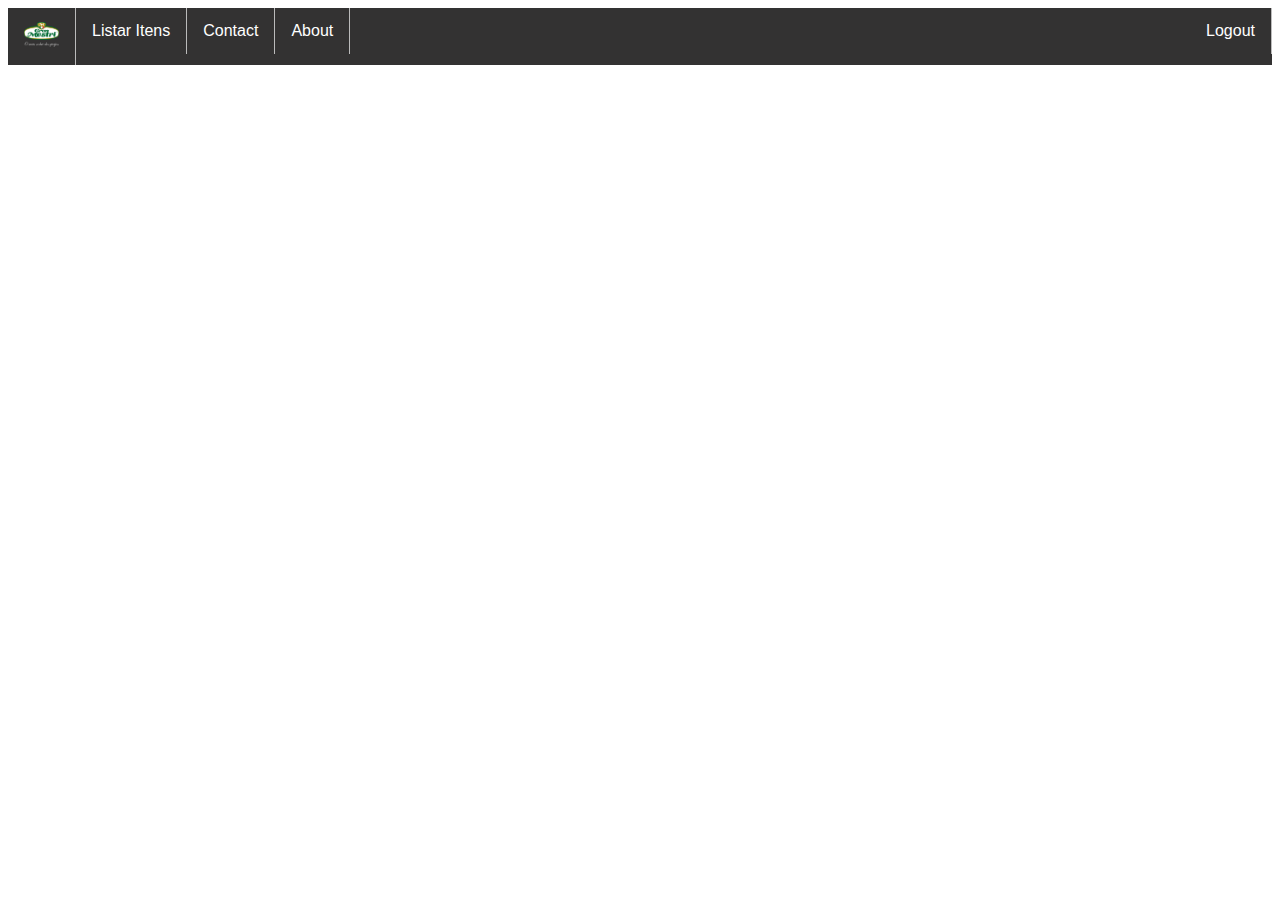
==== app/index.html @ 06101ca2 "0.0.1" ====
<!DOCTYPE html>
<html lang="en">
<head>
    <meta charset="UTF-8">
    <meta name="viewport" content="width=device-width, initial-scale=1.0">
    <title>GM - Painel</title>
    <link rel="icon" type="imagens"  href="imagens/logo-retina (1).png">
    <link rel="stylesheet" href="styles.css">
 
</head>
<body>
  
    <ul>
        <li><a href="index.html"><img src="imagens/logo-retina (1).png" alt="10" width="35" height="25"></a></li>
        <li><a href="#news">Listar Itens</a></li>
        <li><a href="#contact">Contact</a></li>
        <li><a href="#about">About</a></li>
        <li style="float:right"><a href="login.html" id="logout">Logout</a></li> 

    </ul>
    <script src="script.js"></script>
</body>
</html>
---- app/styles.css ----
body {
    font-family: Arial, sans-serif;
}

.container {
    max-width: 400px;
    margin: 100px auto;
    padding: 20px;
    border: 1px solid #ccc;
    border-radius: 5px;
    background-color: #f9f9f9;
}

h2 {
    text-align: center;
}

.form-group {
    margin-bottom: 15px;
}

label {
    display: block;
    margin-bottom: 5px;
}

input[type="text"],
input[type="password"] {
    width: 100%;
    padding: 10px;
    border-radius: 5px;
    border: 1px solid #ccc;
}

button {
    width: 100%;
    padding: 10px;
    border: none;
    border-radius: 5px;
    background-color: #007bff;
    color: #fff;
    cursor: pointer;
}

button:hover {
    background-color: #0056b3;
}
.active {
    background-color: #04AA6D;
}
ul {
    list-style-type: none;
    margin: 0;
    padding: 0;
    overflow: hidden;
    background-color: #333232;
  }
  
li {
    float: left;
    border-right: 1px solid #bbb;
  }
  
li a {
    display: block;
    color: white;
    text-align: center;
    padding: 14px 16px;
    text-decoration: none;
  }
  
li a:hover {
    background-color: #111;
  }
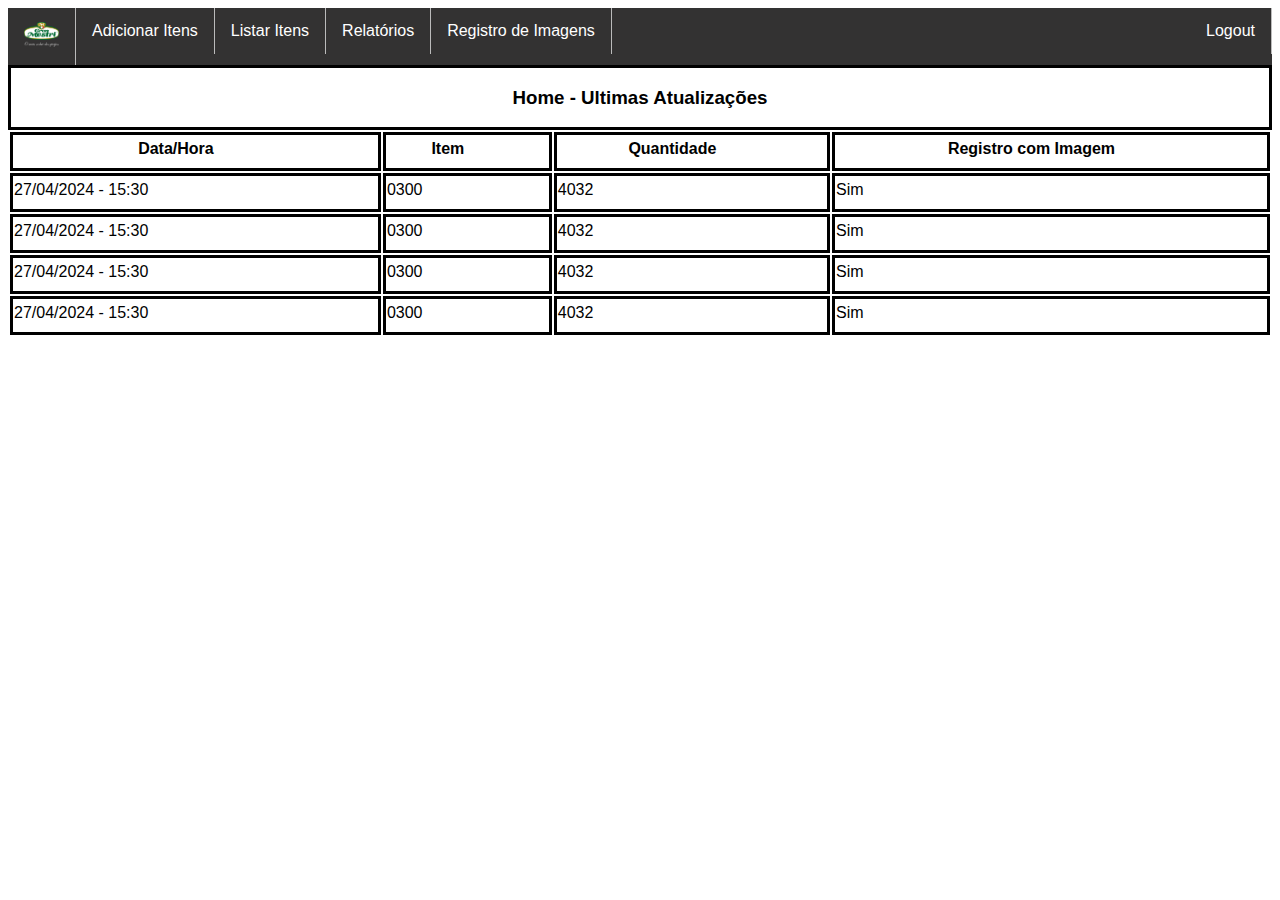
==== commit da630552: "0.0.3" ====
--- a/app/index.html
+++ b/app/index.html
@@ -1,25 +1,72 @@
 <!DOCTYPE html>
 <html lang="en">
+
 <head>
     <meta charset="UTF-8">
     <meta name="viewport" content="width=device-width, initial-scale=1.0">
     <title>GM - Painel</title>
-    <link rel="icon" type="imagens"  href="imagens/logo-retina (1).png">
+    <link rel="icon" type="imagens" href="imagens/logo-retina (1).png">
     <link rel="stylesheet" href="styles.css">
- 
+
 </head>
+
 <body>
-  
+
     <ul>
         <li><a href="index.html"><img src="imagens/logo-retina (1).png" alt="10" width="35" height="25"></a></li>
-        <li><a href="#news">Listar Itens</a></li>
-        <li><a href="#contact">Contact</a></li>
-        <li><a href="#about">About</a></li>
-        <li style="float:right"><a href="login.html" id="logout">Logout</a></li> 
+        <li><a href="aditens.html">Adicionar Itens</a></li>
+        <li><a href="listariten.html">Listar Itens</a></li>
+        <li><a href="relatorios.html">Relatórios</a></li>
+        <li><a href="regimagens.html">Registro de Imagens</a></li>
+        <li style="float:right"><a href="login.html" id="logout">Logout</a></li>
+    </ul>
+    <table style="width: 100%;">
+        <caption>
+            <h3>Home - Ultimas Atualizações</h3>
+        </caption>
+        <tr>
+            <th>Data/Hora</th>
+            <th>Item</th>
+            <th>Quantidade</th>
+            <th>Registro com Imagem</th>
+        </tr>
+        <tr>
+            <td>27/04/2024 - 15:30</td>
+            <td>0300</td>
+            <td>4032</td>
+            <td>Sim</td>
+        </tr>
+        <tr>
+            <td>27/04/2024 - 15:30</td>
+            <td>0300</td>
+            <td>4032</td>
+            <td>Sim</td>
+        </tr>
+        <tr>
+            <td>27/04/2024 - 15:30</td>
+            <td>0300</td>
+            <td>4032</td>
+            <td>Sim</td>
+        </tr>
+        <tr>
+            <td>27/04/2024 - 15:30</td>
+            <td>0300</td>
+            <td>4032</td>
+            <td>Sim</td>
+        </tr>
 
-    </ul>
+    </table>
+
+
+
+
+
+
+
+
+
+
     <script src="script.js"></script>
 </body>
-</html>
 
-    +</html>--- a/app/styles.css
+++ b/app/styles.css
@@ -26,14 +26,14 @@
 
 input[type="text"],
 input[type="password"] {
-    width: 100%;
+    width: 90%;
     padding: 10px;
     border-radius: 5px;
     border: 1px solid #ccc;
 }
 
 button {
-    width: 100%;
+    width: 50%;
     padding: 10px;
     border: none;
     border-radius: 5px;
@@ -71,4 +71,19 @@
   
 li a:hover {
     background-color: #111;
-  }+  }
+
+th, td {
+    padding-top: 05px;
+    padding-bottom:10px;
+    padding: left 5px;;
+    padding-right: 40px;
+    border-style: solid;
+}
+caption{
+    border-style: solid;
+}
+button{
+    width: 20%;
+    height: 40px;
+}
